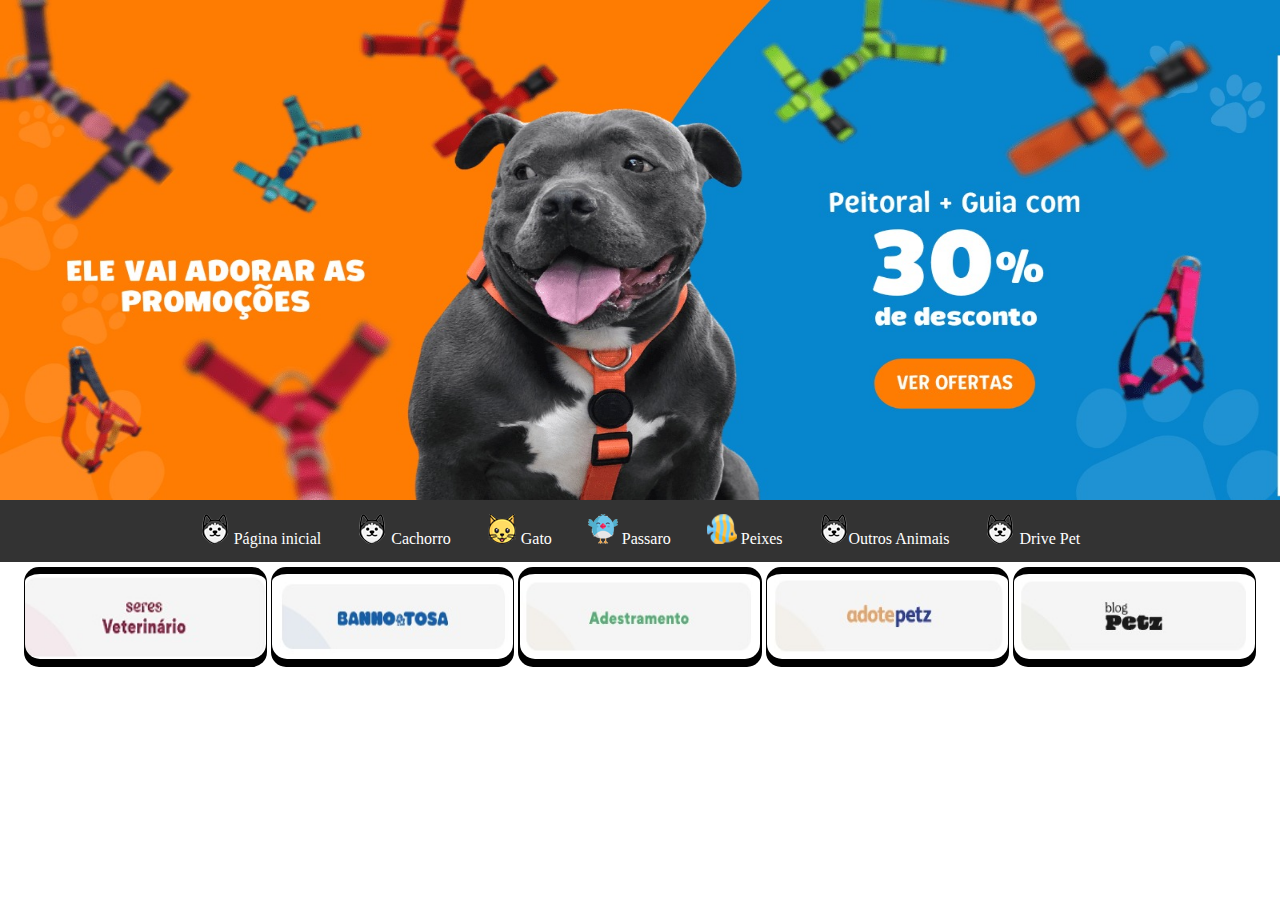
==== index.html @ 3641fe9a "atualizaçao2" ====
<!DOCTYPE html>
<html lang ="pt-br">
<head>
	<meta charset="UTF-8">
    <meta name="viewport" content="width=device-width, initial-scale=1.0">
    <meta http-equiv="X-UA-Compatible" content="ie=edge">
    <title>meu pet</title>
    <link rel="stylesheet" href="style.css">
</head>
<body>
    <section>
	
            <div id='banner'><img src ='img/banner1.png'/></div>
            <nav>
                <ul>
                    <li><a href="#"><div id="icone"><img class="icon" src ='img/cachorro.png'/> Página inicial</div></a></li>
                    <li><a href="#"><img class="icon" src ='img/cachorro.png'/> Cachorro</a></li>
                    <li><a href="#"><img class="icon" src ='img/gato1.png'/> Gato</a></li>
                    <li><a href="#"><img class="icon" src ='img/passaro1.png'/> Passaro</a></li>
                    <li><a href="#"><img class="icon" src ='img/peixe1.png'/> Peixes</a></li>
                    <li><a href="#"><img class="icon" src ='img/cachorro.png'/>Outros Animais</a></li>
                    <li><a href="#"><img class="icon" src ='img/cachorro.png'/>  Drive Pet</a></li>
               </ul>
            </nav>

            <div id='submenu'>
                <div id ='seres'><img src = 'img/veterinario.png'></div>
                <div id ='seres'><img src = 'img/banho.png'></div>
                <div id ='seres'><img src = 'img/adestramento.png'></div>
                <div id ='seres'><img src = 'img/adote.png'></div>
                <div id ='seres'><img src = 'img/blog.png'></div>
            </div>
	</section>
</body>
</html>
---- style.css ----
body{ 
	
 margin: 0px;
	
}

section{
	width:100%;
    
	
	
	
	
}
#banner img{
	width:100%;
	height:500px;
	
	
}

#submenu{
	width:100%;
	height:100px;
	
	
	margin-top:5px;
	border-radius:5px;
	text-align: center;
	
}




#seres img{
	width:99%;
	height:85px;
	border-radius:15px;
	padding-top:7px;
  
		
}
#seres{
    width:19%;
    height: 100px;
    display:inline-block;
    background:black;
    border-radius:15px;
    overflow: hidden;
    
    		
    		
}
ul {
  list-style-type: none;
  margin: 0px;
  padding:0;
}

ul {
  
  list-style-type: none;
  margin-top: -10px;
  padding: 0px;
  overflow: hidden;
  background-color: #333;
  text-align: center;
}

li {
  
  display:inline-block;
  padding-top:6px;
}

li a {
  display: block;
  color: white;
  text-align: center;
  padding: 14px 16px;
  text-decoration: none;
}

/* Change the link color to #111 (black) on hover */
li a:hover {
  transition: 1s;
  background-color: #111;
}
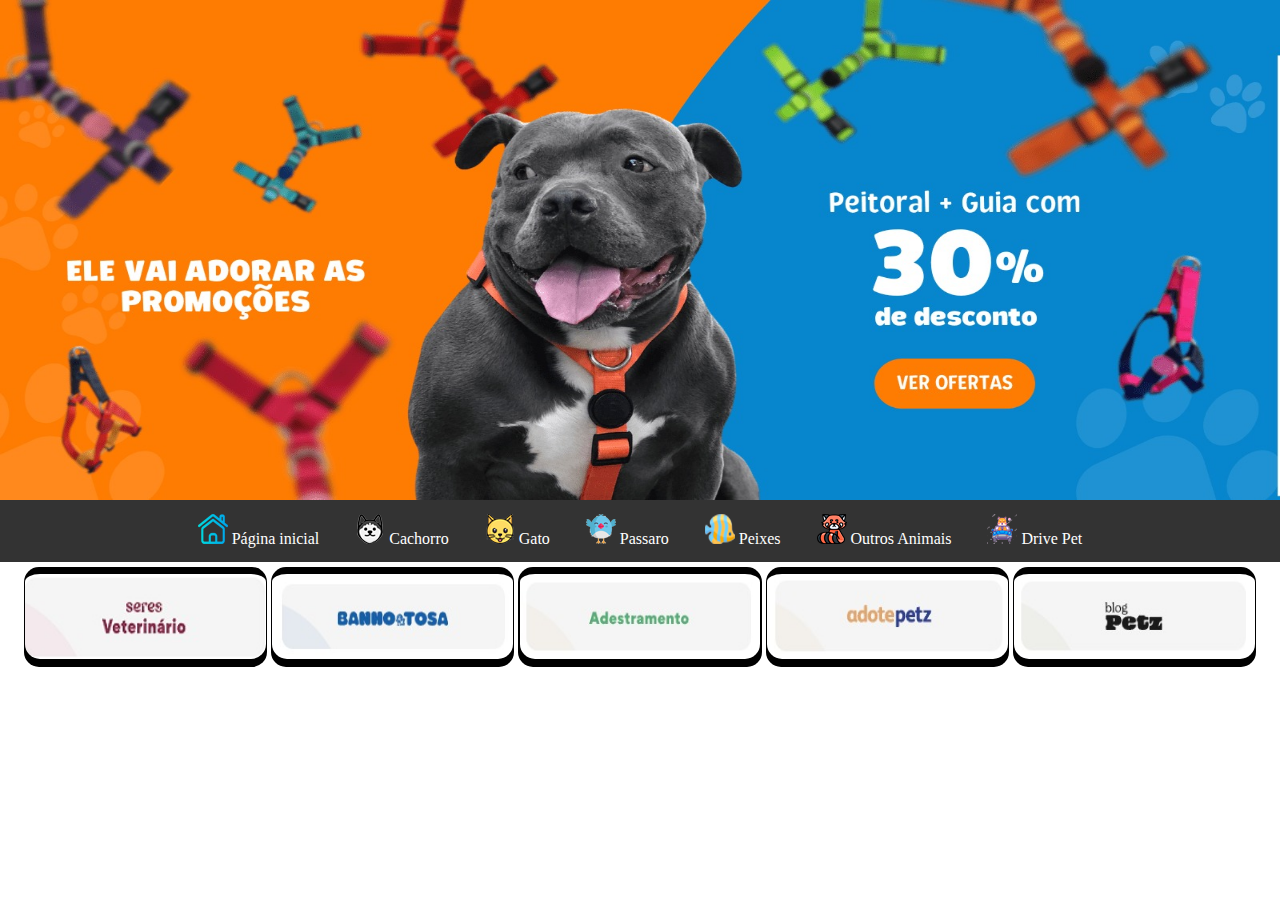
==== commit 5da00b5d: "atualização2" ====
--- a/index.html
+++ b/index.html
@@ -13,13 +13,13 @@
             <div id='banner'><img src ='img/banner1.png'/></div>
             <nav>
                 <ul>
-                    <li><a href="#"><div id="icone"><img class="icon" src ='img/cachorro.png'/> Página inicial</div></a></li>
+                    <li><a href="#"><div id="icone"><img class="icon" src ='img/pagina2.png'/> Página inicial</div></a></li>
                     <li><a href="#"><img class="icon" src ='img/cachorro.png'/> Cachorro</a></li>
                     <li><a href="#"><img class="icon" src ='img/gato1.png'/> Gato</a></li>
                     <li><a href="#"><img class="icon" src ='img/passaro1.png'/> Passaro</a></li>
-                    <li><a href="#"><img class="icon" src ='img/peixe1.png'/> Peixes</a></li>
-                    <li><a href="#"><img class="icon" src ='img/cachorro.png'/>Outros Animais</a></li>
-                    <li><a href="#"><img class="icon" src ='img/cachorro.png'/>  Drive Pet</a></li>
+                    <li><a href="#"><img class="icon" src ='img/peixe1.png'/>  Peixes</a></li>
+                    <li><a href="#"><img class="icon" src ='img/outrosanimais.png'/> Outros Animais</a></li>
+                    <li><a href="#"><img class="icon" src ='img/diskpet1.png'/>  Drive Pet</a></li>
                </ul>
             </nav>
 
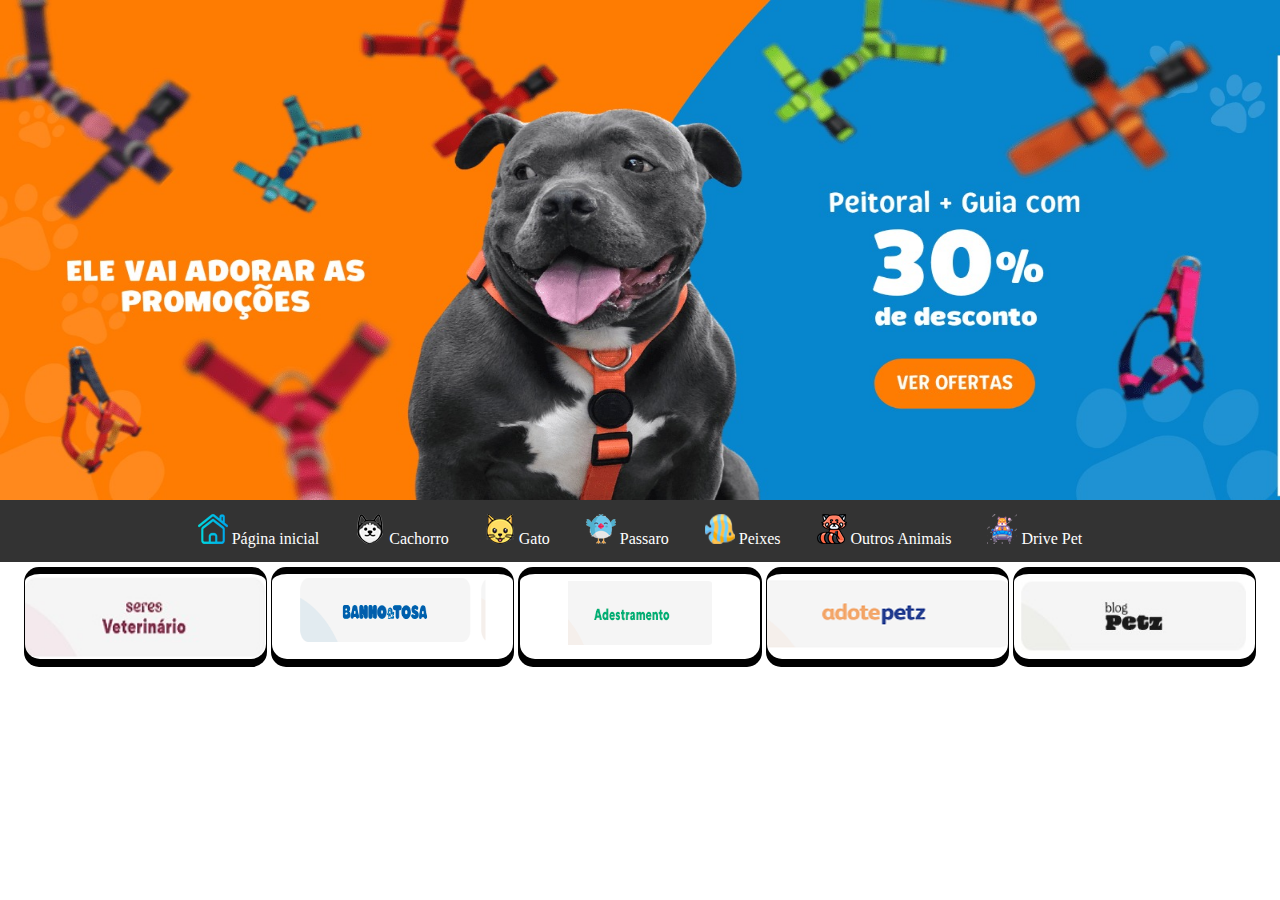
==== commit aab63c32: "atualização3" ====
--- a/index.html
+++ b/index.html
@@ -25,9 +25,9 @@
 
             <div id='submenu'>
                 <div id ='seres'><img src = 'img/veterinario.png'></div>
-                <div id ='seres'><img src = 'img/banho.png'></div>
-                <div id ='seres'><img src = 'img/adestramento.png'></div>
-                <div id ='seres'><img src = 'img/adote.png'></div>
+                <div id ='seres'><img src = 'img/banhoetosa1.png'></div>
+                <div id ='seres'><img src = 'img/adestramento2.png'></div>
+                <div id ='seres'><img src = 'img/adotepet.png'></div>
                 <div id ='seres'><img src = 'img/blog.png'></div>
             </div>
 	</section>
